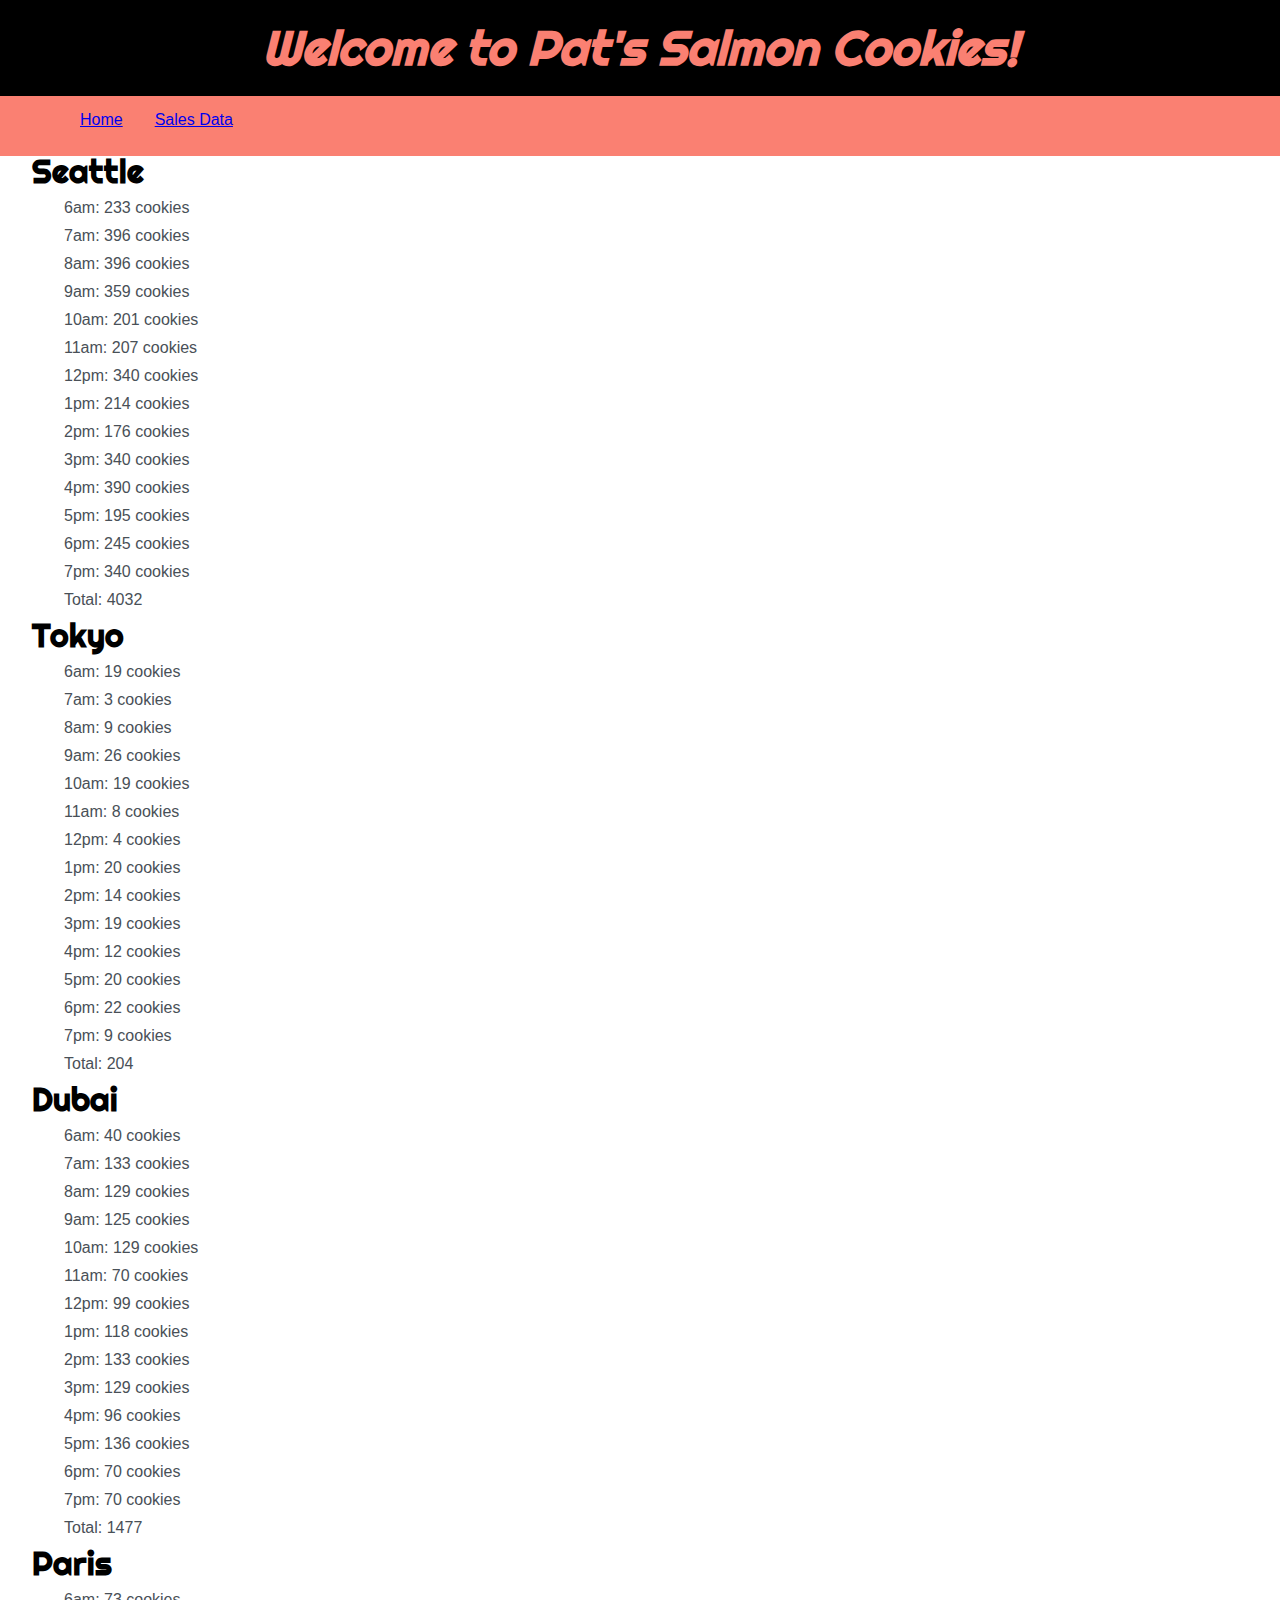
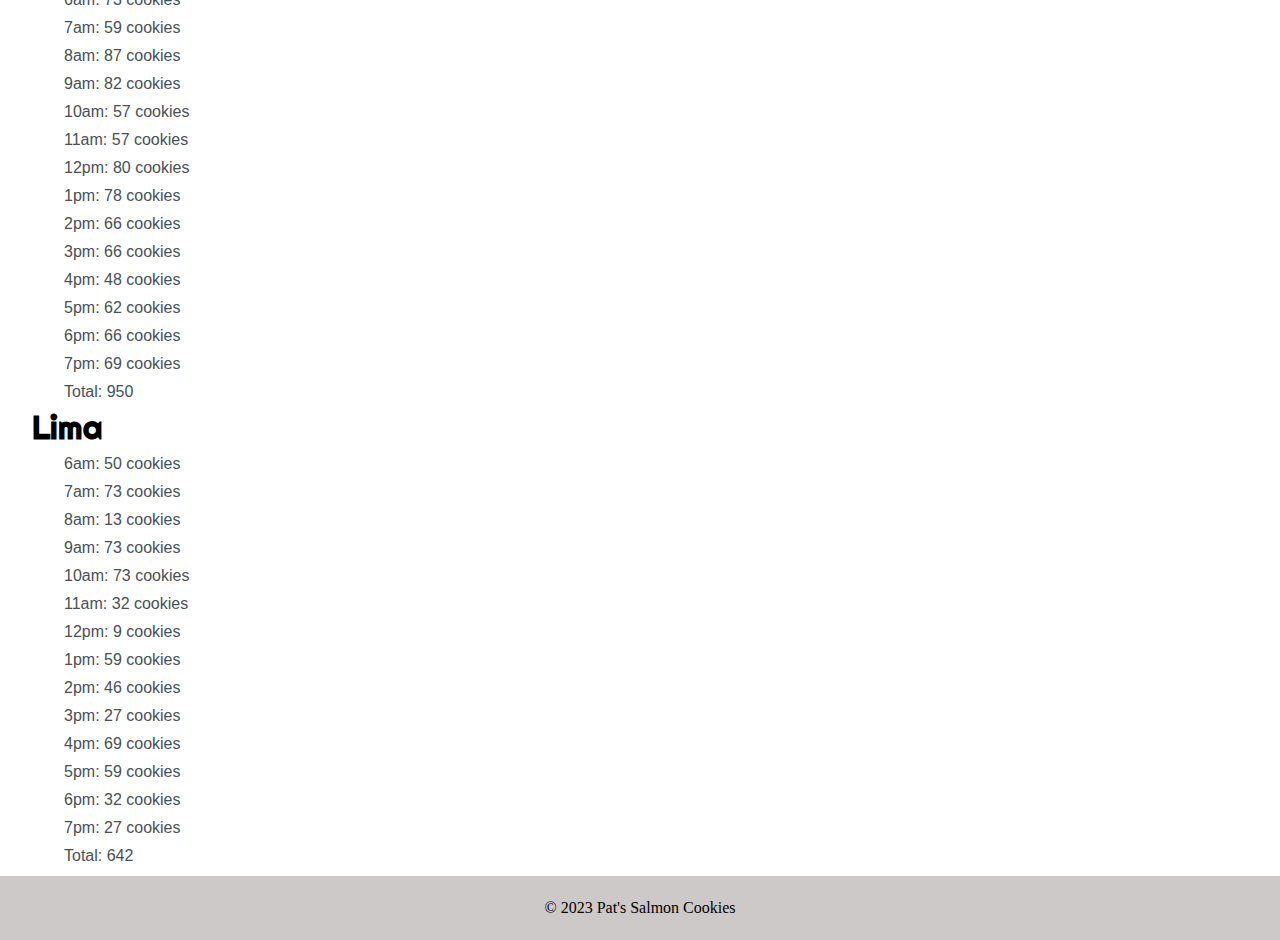
==== sales.html @ 60e9939a "replaced index.html with sales.html" ====
<!DOCTYPE html>
<html lang="en">
<head>
  <meta charset="UTF-8">
  <meta name="viewport" content="width=device-width, initial-scale=1.0">
  <title>Cookie Stand</title>
  <link rel="stylesheet" href="style/reset.css" />
  <link rel="stylesheet" href="style/styles.css" />

  <!-- Custom Font -->
  <link rel="preconnect" href="https://fonts.googleapis.com">
  <link rel="preconnect" href="https://fonts.gstatic.com" crossorigin>
  <link href="https://fonts.googleapis.com/css2?family=Inter:wght@400;500;700&family=Righteous&family=Rubik:wght@400;500;700&display=swap" rel="stylesheet">
</head>
<body>
  <header>
    <h1>Welcome to Pat's Salmon Cookies!</h1>
    <nav>
      <ul>
        <li><a href="#">Home</a></li>
        <li><a href="#">Sales Data</a></li>
      </ul>
    </nav>
  </header>

  <main>
    <article>
      <h2 id="seattle">Seattle</h2>
      <ul class="seattleList">

      </ul>
      <h2 id="tokyo">Tokyo</h2>
      <ul class="tokyoList">

      </ul>
      <h2 id="dubai">Dubai</h2>
      <ul class="dubaiList">

      </ul>
      <h2 id="paris">Paris</h2>
      <ul class="parisList">

      </ul>
      <h2 id="lima">Lima</h2>
      <ul class="limaList">

      </ul>

    </article>
  </main>

  <footer>&copy; 2023 Pat's Salmon Cookies</footer>

  <script src="js/app.js"></script>
</body>
</html>
---- style/styles.css ----
h1 {
  font-family: 'righteous', sans-serif;
  font-size: 48px;
  font-weight: bold;
  font-style:italic;
  color: salmon;
  background-color: black;
  text-align: center;
  padding: 24px;
}

h2 {
  font-size: 32px;
  font-weight: bold;
  margin-left: 32px;
  font-family: 'righteous', sans-serif;
}

nav {
  background-color: salmon;
  padding: 16px;
}

nav ul{
  display: flex;
  gap: 32px;
}

ul {
  color:#495057;
  font-family: sans-serif;
  margin-left: 64px;
}

ul li {
  margin-bottom: 12px;
}

main ul li:first-child {
  margin-top: 12px;
}

footer {
  background-color: #cec9c9;
  text-align: center;
  padding: 24px;
}
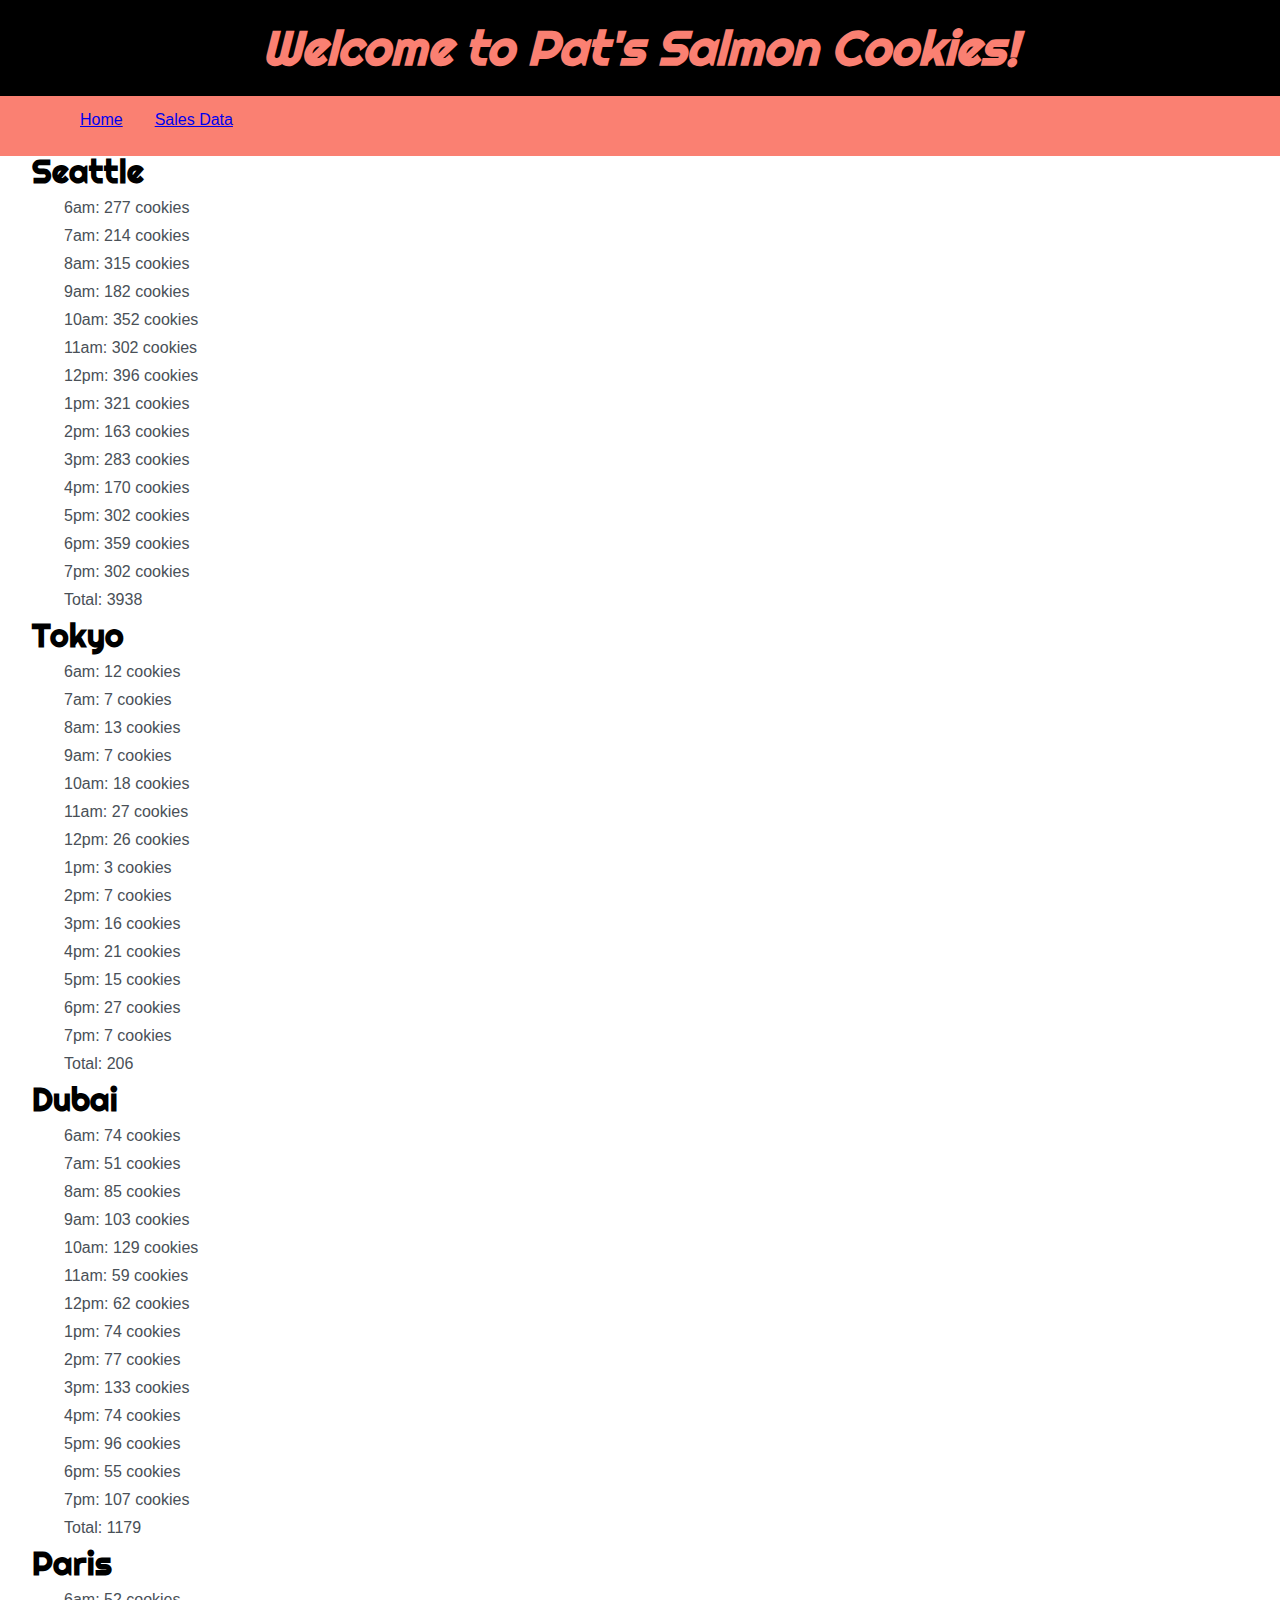
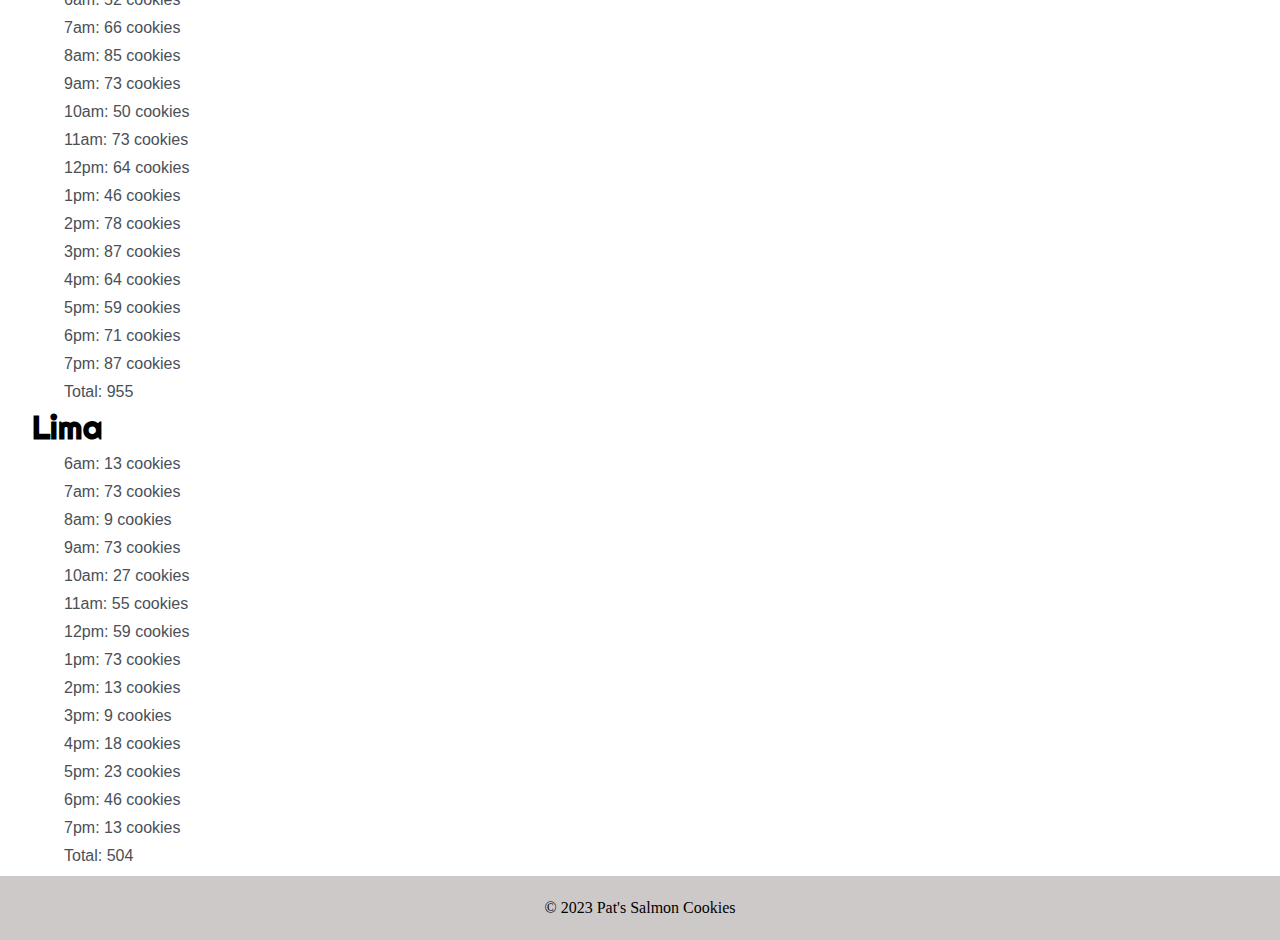
==== commit fac8d23b: "Added home page info to index.html" ====
--- a/sales.html
+++ b/sales.html
@@ -17,8 +17,8 @@
     <h1>Welcome to Pat's Salmon Cookies!</h1>
     <nav>
       <ul>
-        <li><a href="#">Home</a></li>
-        <li><a href="#">Sales Data</a></li>
+        <li><a href="index.html">Home</a></li>
+        <li><a href="sales.html">Sales Data</a></li>
       </ul>
     </nav>
   </header>
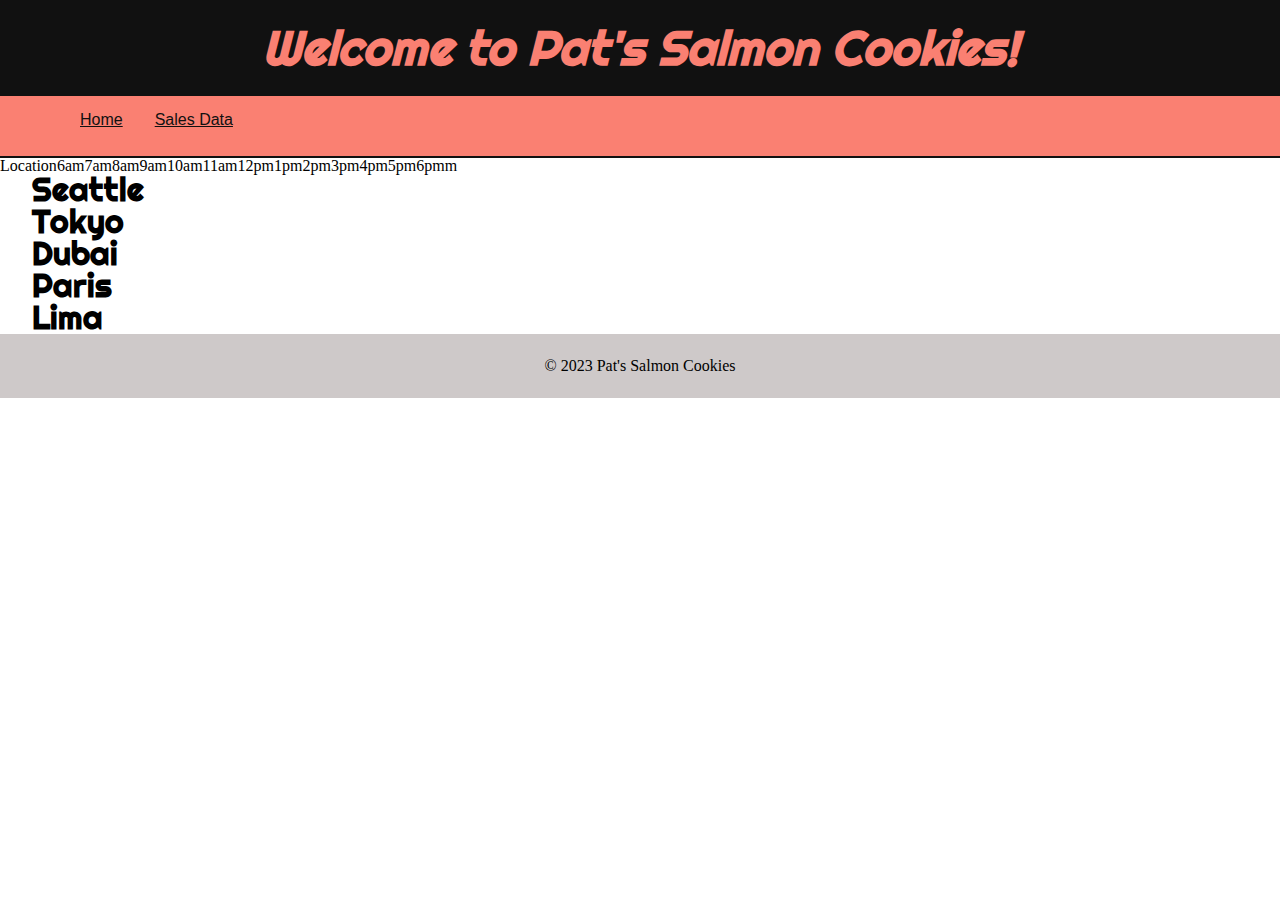
==== commit 59f6eec8: "created cookie time function, which contains an array for all cookies sold per hour and total sold f" ====
--- a/sales.html
+++ b/sales.html
@@ -25,6 +25,32 @@
 
   <main>
     <article>
+
+      <table>
+        <thead id="tableHead">
+          <th>Location</th>
+          <th>6am</th>
+          <th>7am</th>
+          <th>8am</th>
+          <th>9am</th>
+          <th>10am</th>
+          <th>11am</th>
+          <th>12pm</th>
+          <th>1pm</th>
+          <th>2pm</th>
+          <th>3pm</th>
+          <th>4pm</th>
+          <th>5pm</th>
+          <th>6pmm</th>
+
+        </thead>
+        <tbody id="tablebody">
+
+        </tbody>
+        <tfoot>
+
+        </tfoot>
+      </table>
       <h2 id="seattle">Seattle</h2>
       <ul class="seattleList">
 
--- a/style/styles.css
+++ b/style/styles.css
@@ -6,7 +6,7 @@
   font-weight: bold;
   font-style:italic;
   color: salmon;
-  background-color: black;
+  background-color: #111;
   text-align: center;
   padding: 24px;
 }
@@ -28,8 +28,23 @@
   gap: 32px;
 }
 
+a {
+  color: #111;
+}
+
+img {
+  max-width: 100%;
+  margin: 16px 0px;
+}
+
+header {
+  border-bottom: 2px solid #111;
+  position: relative;
+  overfl
+}
+
 ul {
-  color:#495057;
+  color: #495057;
   font-family: sans-serif;
   margin-left: 64px;
 }
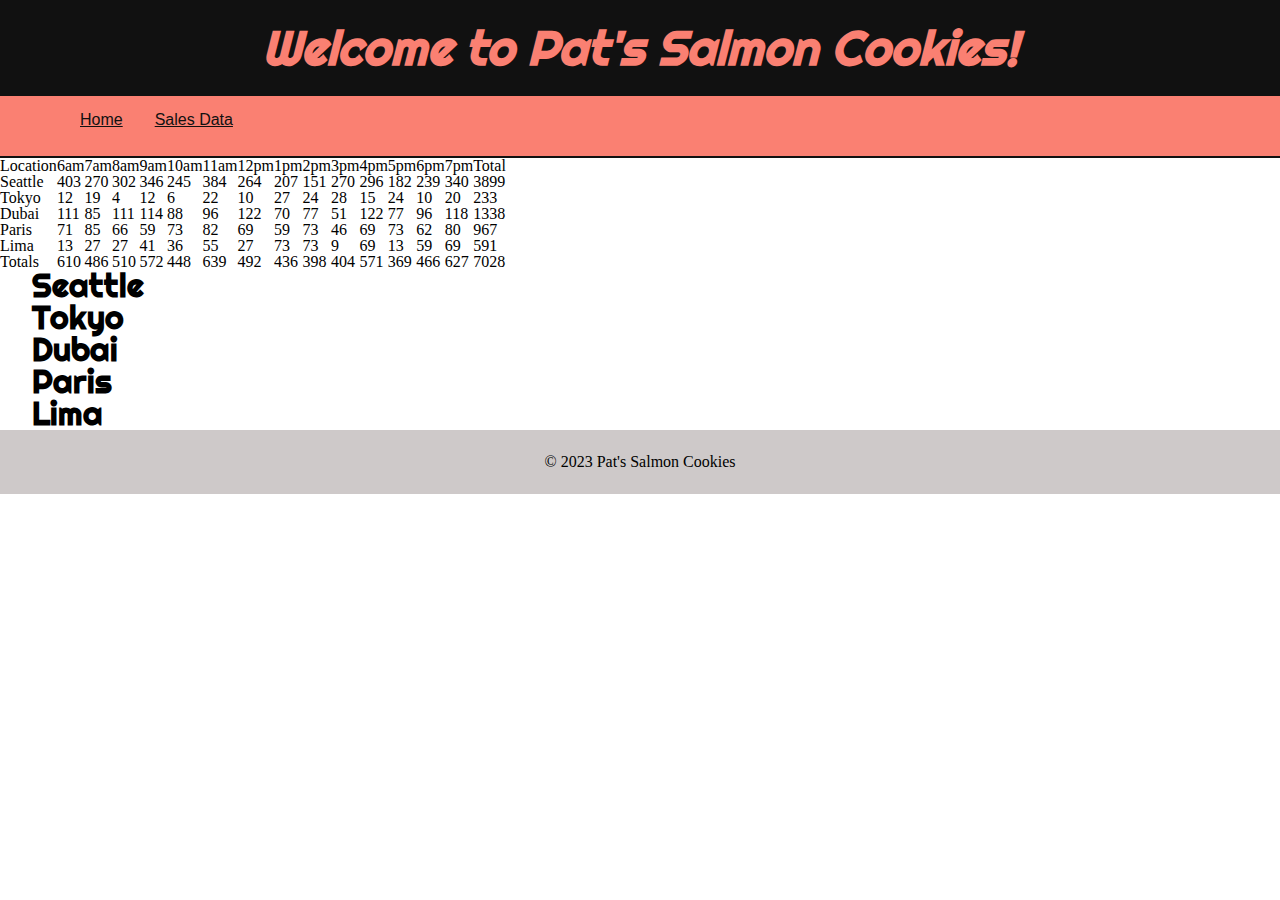
==== commit d853462a: "added all totals to html" ====
--- a/sales.html
+++ b/sales.html
@@ -41,13 +41,15 @@
           <th>3pm</th>
           <th>4pm</th>
           <th>5pm</th>
-          <th>6pmm</th>
+          <th>6pm</th>
+          <th>7pm</th>
+          <th>Total</th>
 
         </thead>
-        <tbody id="tablebody">
+        <tbody id="tableBody">
 
         </tbody>
-        <tfoot>
+        <tfoot id="tableFoot">
 
         </tfoot>
       </table>
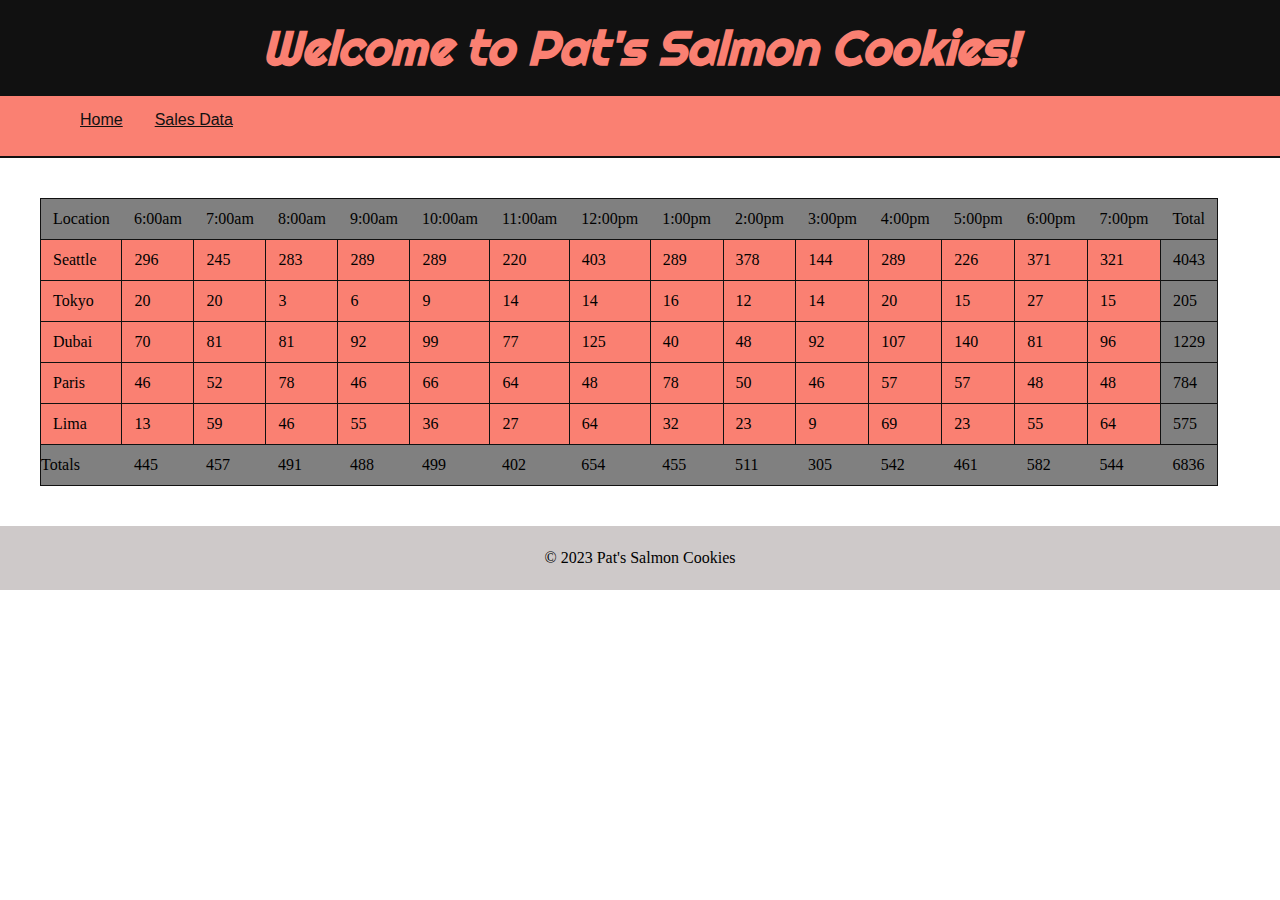
==== commit 9ee95a27: "stylized the table" ====
--- a/sales.html
+++ b/sales.html
@@ -25,55 +25,33 @@
 
   <main>
     <article>
+       <table>
+          <thead id="tableHead">
+            <th>Location</th>
+            <th>6:00am</th>
+            <th>7:00am</th>
+            <th>8:00am</th>
+            <th>9:00am</th>
+            <th>10:00am</th>
+            <th>11:00am</th>
+            <th>12:00pm</th>
+            <th>1:00pm</th>
+            <th>2:00pm</th>
+            <th>3:00pm</th>
+            <th>4:00pm</th>
+            <th>5:00pm</th>
+            <th>6:00pm</th>
+            <th>7:00pm</th>
+            <th>Total</th>
 
-      <table>
-        <thead id="tableHead">
-          <th>Location</th>
-          <th>6am</th>
-          <th>7am</th>
-          <th>8am</th>
-          <th>9am</th>
-          <th>10am</th>
-          <th>11am</th>
-          <th>12pm</th>
-          <th>1pm</th>
-          <th>2pm</th>
-          <th>3pm</th>
-          <th>4pm</th>
-          <th>5pm</th>
-          <th>6pm</th>
-          <th>7pm</th>
-          <th>Total</th>
+          </thead>
+          <tbody id="tableBody">
 
-        </thead>
-        <tbody id="tableBody">
+          </tbody>
+          <tfoot id="tableFoot">
 
-        </tbody>
-        <tfoot id="tableFoot">
-
-        </tfoot>
-      </table>
-      <h2 id="seattle">Seattle</h2>
-      <ul class="seattleList">
-
-      </ul>
-      <h2 id="tokyo">Tokyo</h2>
-      <ul class="tokyoList">
-
-      </ul>
-      <h2 id="dubai">Dubai</h2>
-      <ul class="dubaiList">
-
-      </ul>
-      <h2 id="paris">Paris</h2>
-      <ul class="parisList">
-
-      </ul>
-      <h2 id="lima">Lima</h2>
-      <ul class="limaList">
-
-      </ul>
-
+          </tfoot>
+        </table>
     </article>
   </main>
 
--- a/style/styles.css
+++ b/style/styles.css
@@ -62,3 +62,40 @@
   text-align: center;
   padding: 24px;
 }
+
+table {
+  margin:40px;
+  align-self:center;
+}
+table *{
+  border: 1px solid #111;
+  padding: 12px;
+}
+
+tbody td {
+  background-color: salmon;
+}
+
+table th,
+table tfoot tr
+{
+  background-color: grey;
+}
+
+tr:last-child {
+  background: grey;
+}
+
+#tableBody td:last-of-type {
+  background-color: grey;
+  border-top: none;
+  bor
+}
+
+#tableHead th {
+  border: none;
+}
+
+#tableFoot td {
+  border: none;
+}
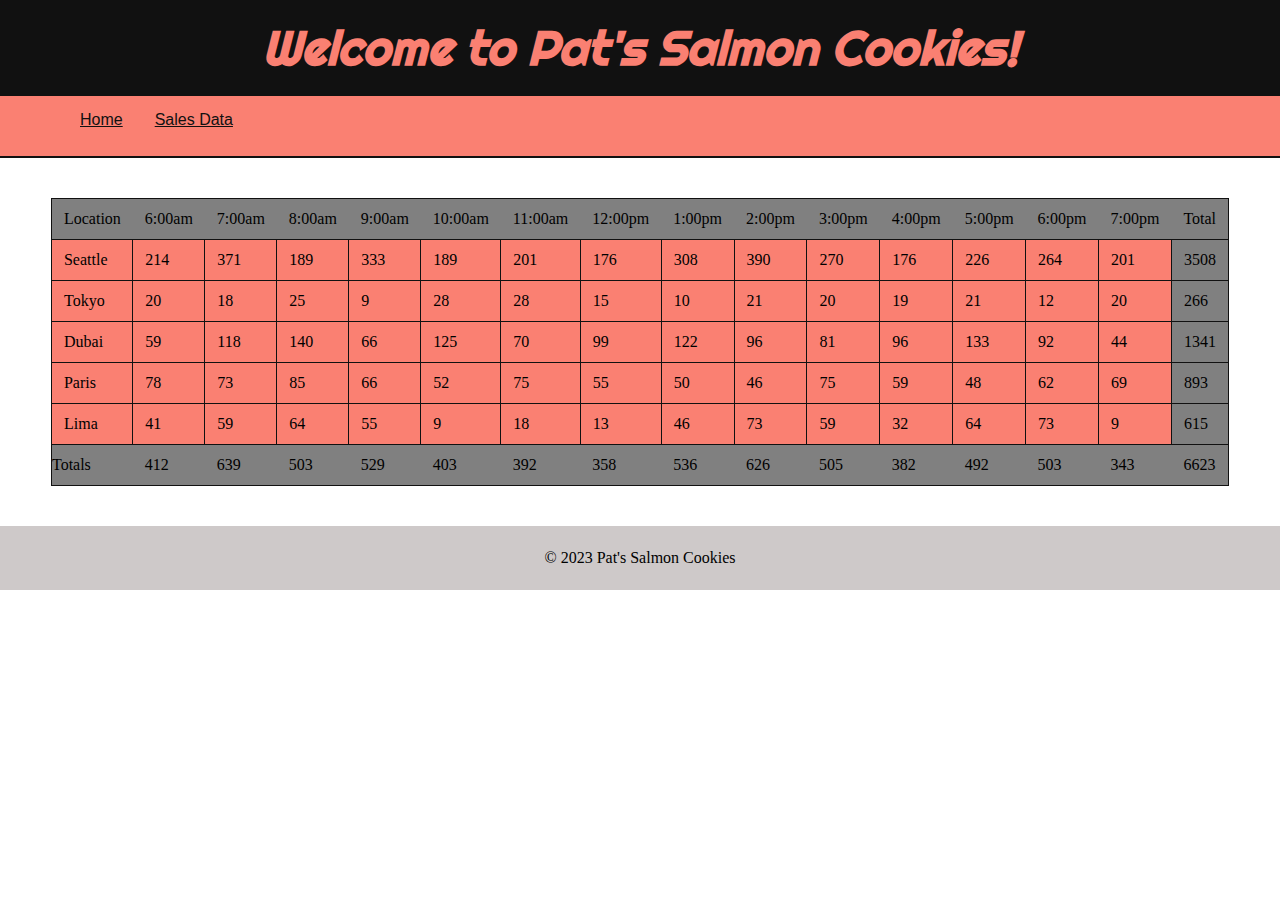
==== commit 4a96e2dc: "made tableCont class that centers table" ====
--- a/sales.html
+++ b/sales.html
@@ -25,6 +25,7 @@
 
   <main>
     <article>
+      <div class="tableCont">
        <table>
           <thead id="tableHead">
             <th>Location</th>
@@ -43,15 +44,13 @@
             <th>6:00pm</th>
             <th>7:00pm</th>
             <th>Total</th>
-
           </thead>
           <tbody id="tableBody">
-
           </tbody>
           <tfoot id="tableFoot">
-
           </tfoot>
         </table>
+      </div>
     </article>
   </main>
 
--- a/style/styles.css
+++ b/style/styles.css
@@ -89,7 +89,6 @@
 #tableBody td:last-of-type {
   background-color: grey;
   border-top: none;
-  bor
 }
 
 #tableHead th {
@@ -99,3 +98,14 @@
 #tableFoot td {
   border: none;
 }
+
+#image {
+  display: flex;
+  justify-content: center;
+}
+
+.tableCont {
+  display: flex;
+  justify-content: center;
+}
+
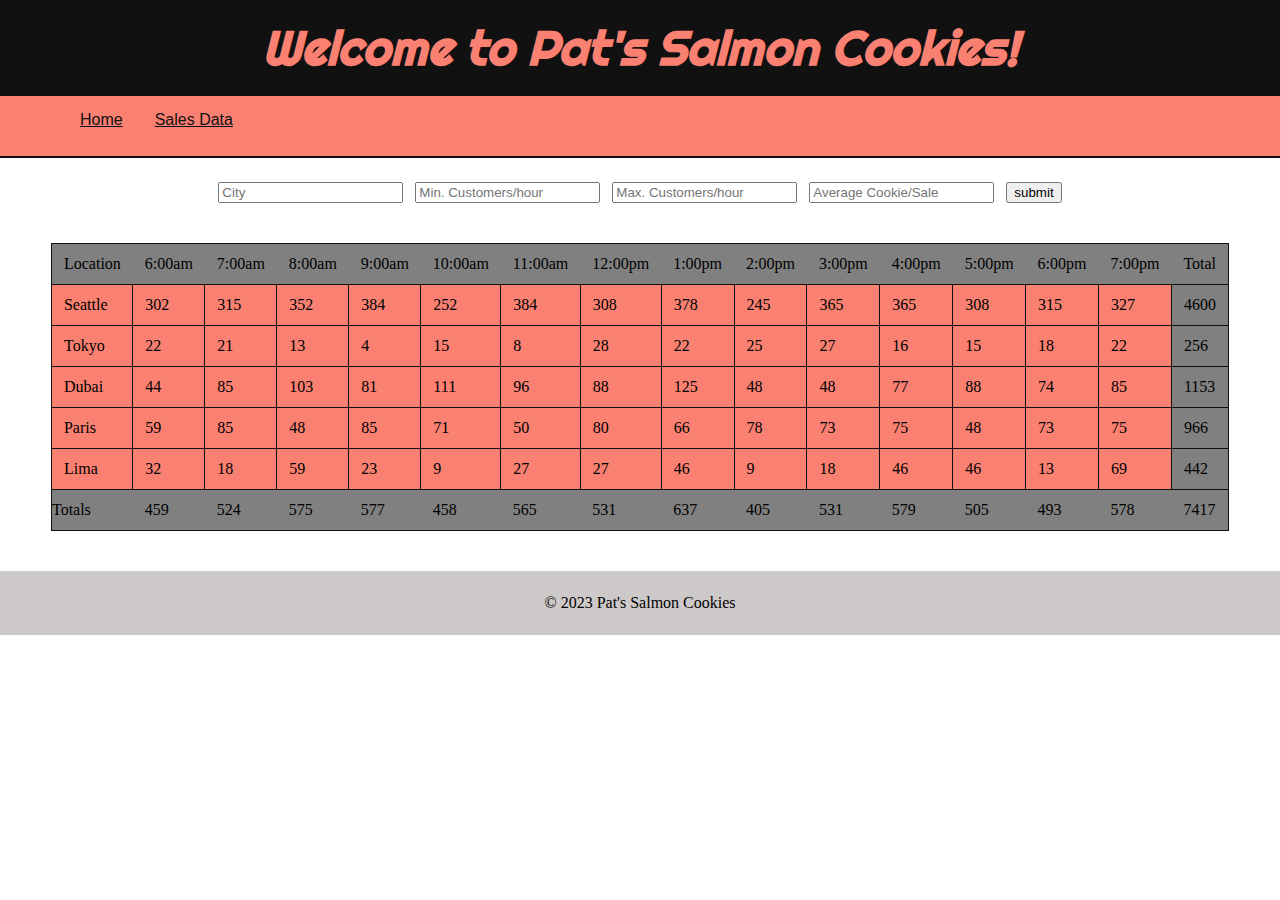
==== commit e1b3d07a: "added form and inputs, stylized inputs and centered them on the page" ====
--- a/sales.html
+++ b/sales.html
@@ -25,6 +25,13 @@
 
   <main>
     <article>
+      <form>
+        <input name="city" placeholder="City" />
+        <input name="minCustomer" placeholder="Min. Customers/hour" />
+        <input name="maxCustomer" placeholder="Max. Customers/hour" />
+        <input name="avgCookie" placeholder="Average Cookie/Sale" />
+        <button>submit</button>
+      </form>
       <div class="tableCont">
        <table>
           <thead id="tableHead">
--- a/style/styles.css
+++ b/style/styles.css
@@ -40,7 +40,6 @@
 header {
   border-bottom: 2px solid #111;
   position: relative;
-  overfl
 }
 
 ul {
@@ -86,6 +85,13 @@
   background: grey;
 }
 
+form {
+  padding-top:24px;
+  display: flex;
+  justify-content: center;
+  gap: 12px;
+}
+
 #tableBody td:last-of-type {
   background-color: grey;
   border-top: none;
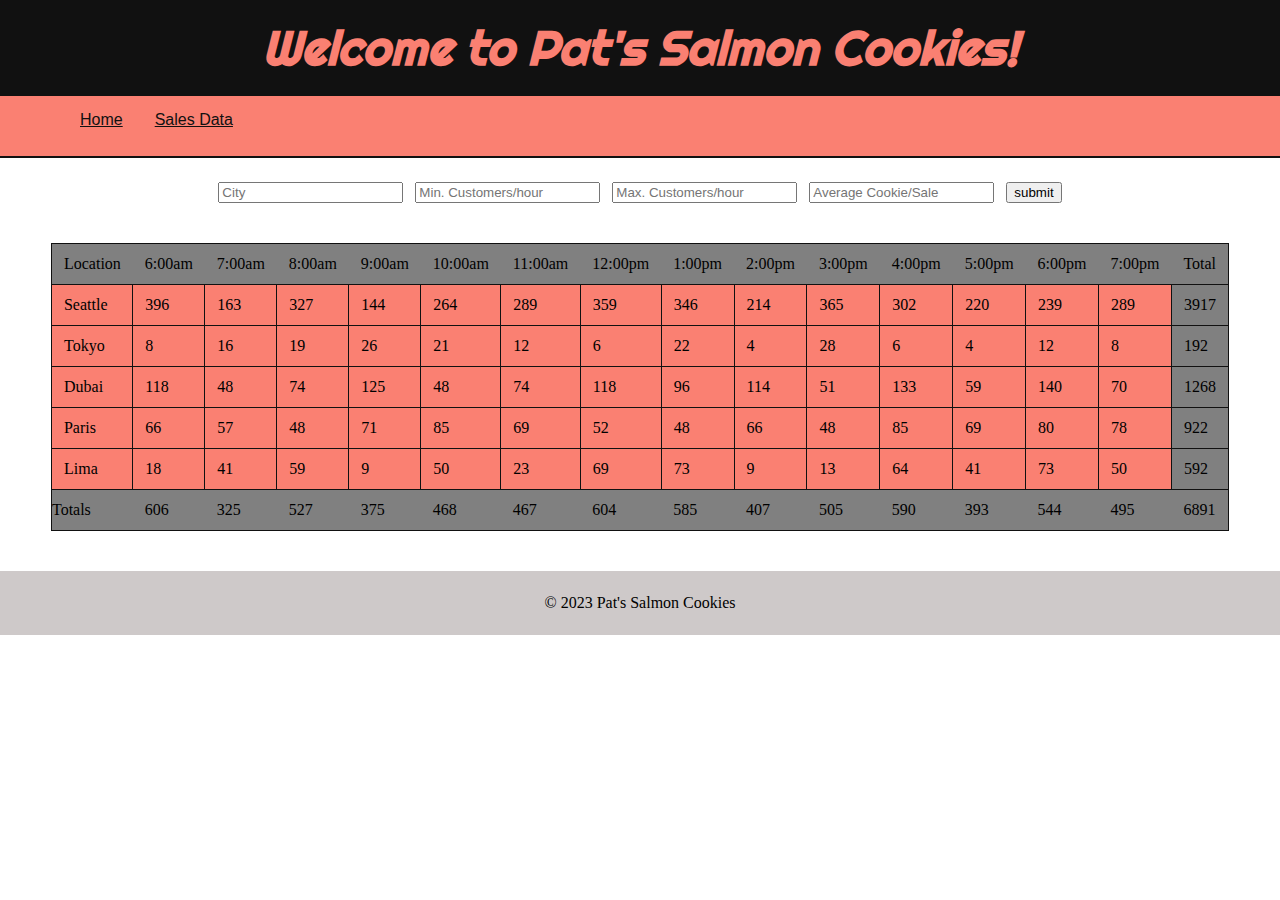
==== commit 965a32d8: "added eventlisteners for change and submit, submit puts new city and table with hours cookie functio" ====
--- a/sales.html
+++ b/sales.html
@@ -25,12 +25,12 @@
 
   <main>
     <article>
-      <form>
-        <input name="city" placeholder="City" />
-        <input name="minCustomer" placeholder="Min. Customers/hour" />
-        <input name="maxCustomer" placeholder="Max. Customers/hour" />
+      <form id="cityForm">
+        <input name="name" placeholder="City" />
+        <input name="minCust" placeholder="Min. Customers/hour" />
+        <input name="maxCust" placeholder="Max. Customers/hour" />
         <input name="avgCookie" placeholder="Average Cookie/Sale" />
-        <button>submit</button>
+        <button type="submit">submit</button>
       </form>
       <div class="tableCont">
        <table>
